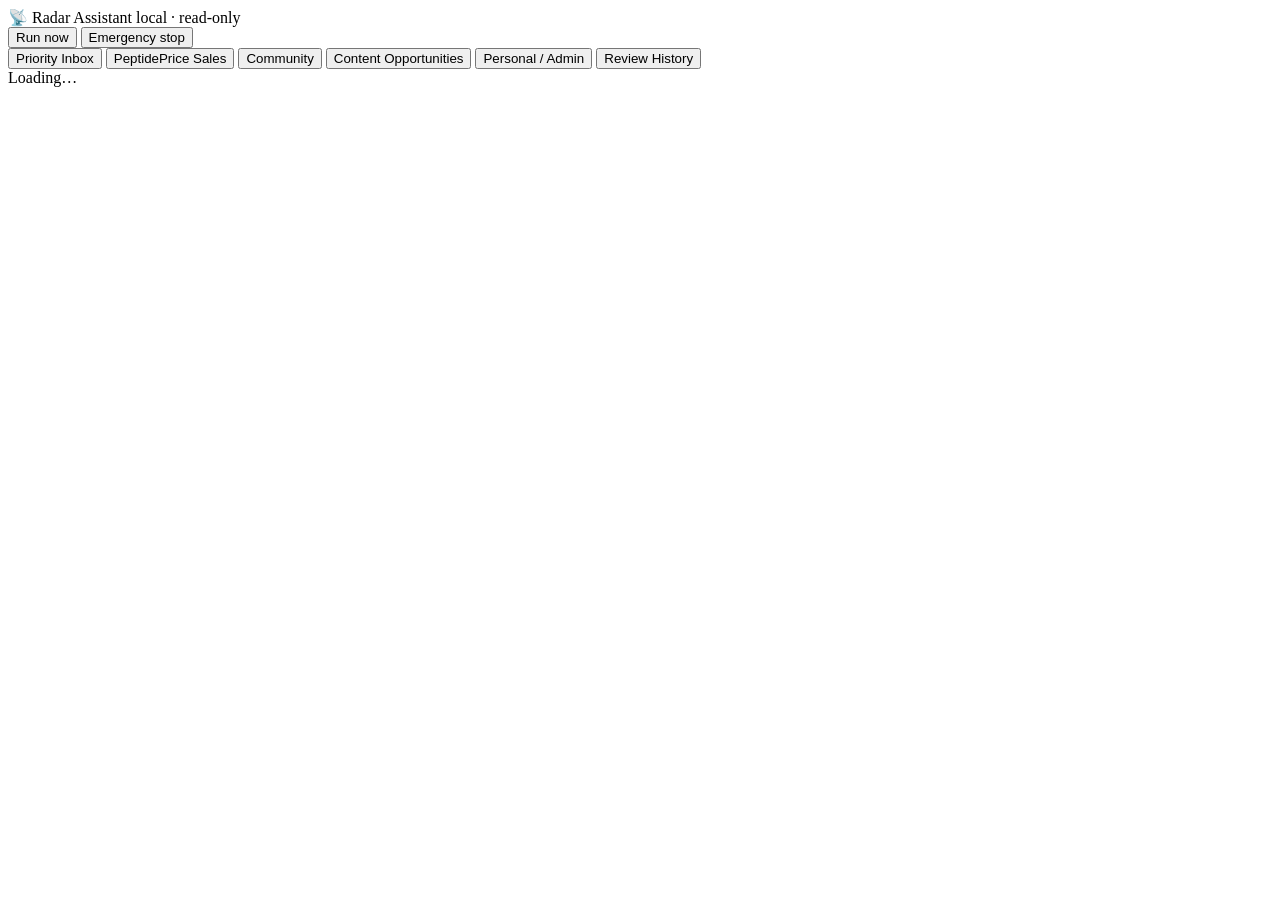
==== app/dashboard/static/index.html @ b0ac30b3 "Build Radar Assistant — local-first personal assistant (Phase 1) Read-only local application that co" ====
<!doctype html>
<html lang="en">
<head>
  <meta charset="utf-8" />
  <meta name="viewport" content="width=device-width, initial-scale=1" />
  <title>Radar Assistant</title>
  <link rel="stylesheet" href="/styles.css" />
</head>
<body>
  <header>
    <div class="brand">📡 Radar Assistant <span class="sub">local · read-only</span></div>
    <div class="controls">
      <button id="run-btn">Run now</button>
      <button id="stop-btn" class="danger">Emergency stop</button>
    </div>
  </header>

  <div id="banner" class="banner hidden"></div>

  <nav id="tabs">
    <button data-tab="priority" class="active">Priority Inbox</button>
    <button data-tab="sales">PeptidePrice Sales</button>
    <button data-tab="community">Community</button>
    <button data-tab="content">Content Opportunities</button>
    <button data-tab="personal">Personal / Admin</button>
    <button data-tab="review">Review History</button>
  </nav>

  <main id="content"><div class="loading">Loading…</div></main>

  <footer id="connector-health"></footer>

  <template id="item-card">
    <article class="card">
      <div class="card-head">
        <span class="badge source"></span>
        <span class="badge priority"></span>
        <span class="badge injection hidden">⚠ possible injection</span>
        <span class="person"></span>
        <a class="open" target="_blank" rel="noopener">Open original ↗</a>
      </div>
      <h3 class="title"></h3>
      <p class="summary"></p>
      <div class="draft-wrap hidden">
        <div class="draft-meta"></div>
        <textarea class="draft"></textarea>
        <div class="actions">
          <button class="copy">Copy response</button>
          <button class="save-review">Save what I posted</button>
          <button class="reject">Reject draft</button>
          <button class="handled">Mark handled</button>
          <button class="snooze">Snooze 24h</button>
        </div>
      </div>
      <div class="actions no-draft hidden">
        <button class="handled">Mark handled</button>
        <button class="snooze">Snooze 24h</button>
      </div>
    </article>
  </template>

  <script src="/app.js"></script>
</body>
</html>
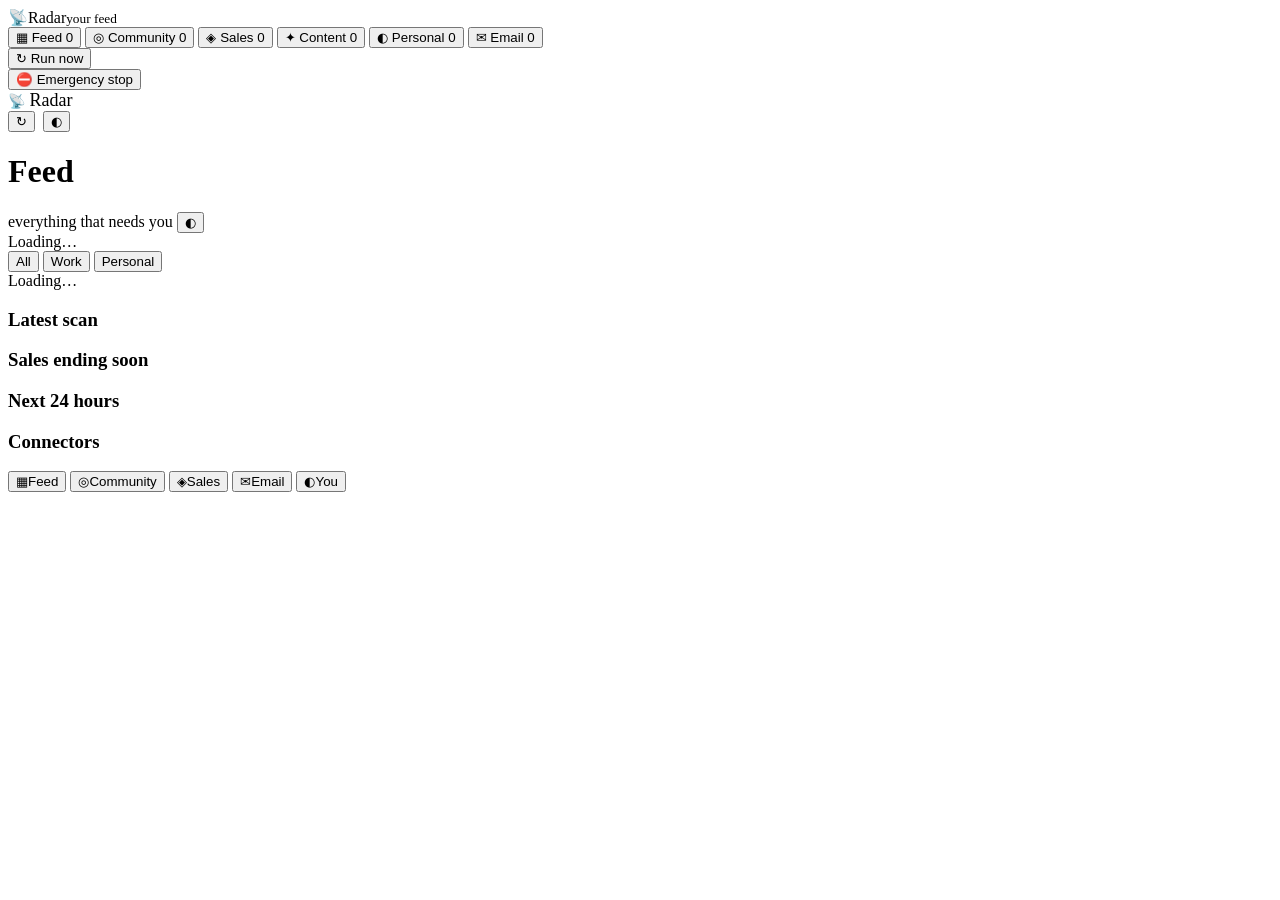
==== commit f5f83269: "Vendor allowlist, new-sale filter, Email tab (work/personal), PWA dashboard Sales now surface ONLY f" ====
--- a/app/dashboard/static/index.html
+++ b/app/dashboard/static/index.html
@@ -2,63 +2,70 @@
 <html lang="en">
 <head>
   <meta charset="utf-8" />
-  <meta name="viewport" content="width=device-width, initial-scale=1" />
-  <title>Radar Assistant</title>
+  <meta name="viewport" content="width=device-width, initial-scale=1, viewport-fit=cover" />
+  <title>Radar — your feed</title>
   <link rel="stylesheet" href="/styles.css" />
+  <!-- PWA: installs to the home screen; hit the URL and "Add to Home Screen" -->
+  <link rel="manifest" href="/manifest.webmanifest" />
+  <meta name="theme-color" content="#8b5cf6" />
+  <meta name="apple-mobile-web-app-capable" content="yes" />
+  <meta name="apple-mobile-web-app-status-bar-style" content="black-translucent" />
+  <meta name="apple-mobile-web-app-title" content="Radar" />
+  <link rel="apple-touch-icon" href="/icon.svg" />
 </head>
 <body>
-  <header>
-    <div class="brand">📡 Radar Assistant <span class="sub">local · read-only</span></div>
-    <div class="controls">
-      <button id="run-btn">Run now</button>
-      <button id="stop-btn" class="danger">Emergency stop</button>
+<div id="banner" class="banner"></div>
+<div class="app">
+  <aside class="sidebar">
+    <div class="brand"><span class="logo">📡</span><span><span class="word">Radar</span><small>your feed</small></span></div>
+    <nav class="nav" id="nav">
+      <button class="nav-item" aria-selected="true" data-tab="priority"><span class="ico">▦</span> Feed <span class="cnt" data-c="priority">0</span></button>
+      <button class="nav-item" data-tab="community"><span class="ico">◎</span> Community <span class="cnt" data-c="community">0</span></button>
+      <button class="nav-item" data-tab="sales"><span class="ico">◈</span> Sales <span class="cnt" data-c="sales">0</span></button>
+      <button class="nav-item" data-tab="content"><span class="ico">✦</span> Content <span class="cnt" data-c="content">0</span></button>
+      <button class="nav-item" data-tab="personal"><span class="ico">◐</span> Personal <span class="cnt" data-c="personal">0</span></button>
+      <button class="nav-item" data-tab="email"><span class="ico">✉</span> Email <span class="cnt" data-c="email">0</span></button>
+    </nav>
+    <div class="side-spacer"></div>
+    <button class="run-btn" id="run">↻ Run now</button>
+    <div class="health" id="health"></div>
+    <button class="stop" id="stop">⛔ Emergency stop</button>
+  </aside>
+
+  <main class="main">
+    <div class="mobilebar">
+      <div class="brand" style="font-size:18px;padding:0"><span class="logo" style="width:28px;height:28px;font-size:14px">📡</span> <span class="word">Radar</span></div>
+      <div style="display:flex;gap:8px"><button class="icon-btn" id="run-m">↻</button><button class="icon-btn" id="theme-m">◐</button></div>
     </div>
-  </header>
+    <div class="feed-head">
+      <div class="feed-title"><h1 id="ftitle">Feed</h1><span class="sub" id="fsub">everything that needs you</span>
+        <button class="icon-btn" id="theme" style="margin-left:auto">◐</button></div>
+      <div class="statusline"><span class="live"></span> <span id="status-text">Loading…</span></div>
+    </div>
+    <div class="subfilter" id="subfilter">
+      <button class="seg" aria-selected="true" data-sub="all">All</button>
+      <button class="seg" data-sub="email_work">Work</button>
+      <button class="seg" data-sub="email_personal">Personal</button>
+    </div>
+    <div class="feed" id="feed"><div class="empty">Loading…</div></div>
+  </main>
 
-  <div id="banner" class="banner hidden"></div>
+  <aside class="rail">
+    <div><h3>Latest scan</h3><div class="stat-grid" id="stats"></div></div>
+    <div><h3>Sales ending soon</h3><div class="panel" id="sales-rail"></div></div>
+    <div><h3>Next 24 hours</h3><div class="panel" id="cal-rail"></div></div>
+    <div><h3>Connectors</h3><div class="panel" id="conn-rail"></div></div>
+  </aside>
+</div>
 
-  <nav id="tabs">
-    <button data-tab="priority" class="active">Priority Inbox</button>
-    <button data-tab="sales">PeptidePrice Sales</button>
-    <button data-tab="community">Community</button>
-    <button data-tab="content">Content Opportunities</button>
-    <button data-tab="personal">Personal / Admin</button>
-    <button data-tab="review">Review History</button>
-  </nav>
-
-  <main id="content"><div class="loading">Loading…</div></main>
-
-  <footer id="connector-health"></footer>
-
-  <template id="item-card">
-    <article class="card">
-      <div class="card-head">
-        <span class="badge source"></span>
-        <span class="badge priority"></span>
-        <span class="badge injection hidden">⚠ possible injection</span>
-        <span class="person"></span>
-        <a class="open" target="_blank" rel="noopener">Open original ↗</a>
-      </div>
-      <h3 class="title"></h3>
-      <p class="summary"></p>
-      <div class="draft-wrap hidden">
-        <div class="draft-meta"></div>
-        <textarea class="draft"></textarea>
-        <div class="actions">
-          <button class="copy">Copy response</button>
-          <button class="save-review">Save what I posted</button>
-          <button class="reject">Reject draft</button>
-          <button class="handled">Mark handled</button>
-          <button class="snooze">Snooze 24h</button>
-        </div>
-      </div>
-      <div class="actions no-draft hidden">
-        <button class="handled">Mark handled</button>
-        <button class="snooze">Snooze 24h</button>
-      </div>
-    </article>
-  </template>
-
-  <script src="/app.js"></script>
+<nav class="bottomnav" id="bnav">
+  <button class="bn" aria-selected="true" data-tab="priority"><span class="bi">▦</span>Feed</button>
+  <button class="bn" data-tab="community"><span class="bi">◎</span>Community</button>
+  <button class="bn" data-tab="sales"><span class="bi">◈</span>Sales</button>
+  <button class="bn" data-tab="email"><span class="bi">✉</span>Email</button>
+  <button class="bn" data-tab="personal"><span class="bi">◐</span>You</button>
+</nav>
+<div class="toast" id="toast"></div>
+<script src="/app.js"></script>
 </body>
 </html>
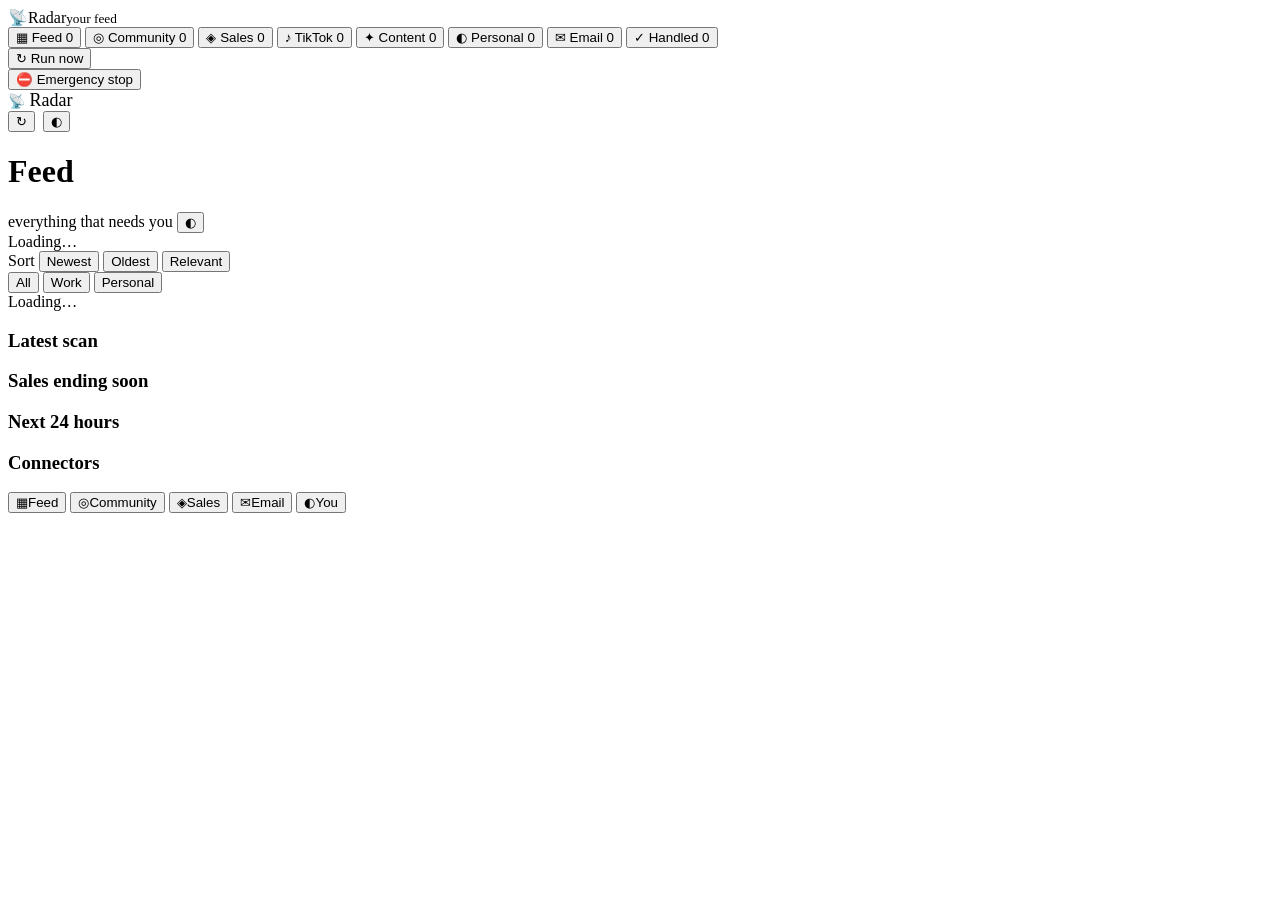
==== commit 605985a9: "Dashboard: TikTok + Handled tabs, sort control, Community=Skool, Content=your posts - TikTok gets it" ====
--- a/app/dashboard/static/index.html
+++ b/app/dashboard/static/index.html
@@ -22,9 +22,11 @@
       <button class="nav-item" aria-selected="true" data-tab="priority"><span class="ico">▦</span> Feed <span class="cnt" data-c="priority">0</span></button>
       <button class="nav-item" data-tab="community"><span class="ico">◎</span> Community <span class="cnt" data-c="community">0</span></button>
       <button class="nav-item" data-tab="sales"><span class="ico">◈</span> Sales <span class="cnt" data-c="sales">0</span></button>
+      <button class="nav-item" data-tab="tiktok"><span class="ico">♪</span> TikTok <span class="cnt" data-c="tiktok">0</span></button>
       <button class="nav-item" data-tab="content"><span class="ico">✦</span> Content <span class="cnt" data-c="content">0</span></button>
       <button class="nav-item" data-tab="personal"><span class="ico">◐</span> Personal <span class="cnt" data-c="personal">0</span></button>
       <button class="nav-item" data-tab="email"><span class="ico">✉</span> Email <span class="cnt" data-c="email">0</span></button>
+      <button class="nav-item" data-tab="handled"><span class="ico">✓</span> Handled <span class="cnt" data-c="handled">0</span></button>
     </nav>
     <div class="side-spacer"></div>
     <button class="run-btn" id="run">↻ Run now</button>
@@ -41,6 +43,12 @@
       <div class="feed-title"><h1 id="ftitle">Feed</h1><span class="sub" id="fsub">everything that needs you</span>
         <button class="icon-btn" id="theme" style="margin-left:auto">◐</button></div>
       <div class="statusline"><span class="live"></span> <span id="status-text">Loading…</span></div>
+      <div class="sortbar" id="sortbar">
+        <span class="sortlbl">Sort</span>
+        <button class="seg sm" aria-selected="true" data-sort="newest">Newest</button>
+        <button class="seg sm" data-sort="oldest">Oldest</button>
+        <button class="seg sm" data-sort="relevant">Relevant</button>
+      </div>
     </div>
     <div class="subfilter" id="subfilter">
       <button class="seg" aria-selected="true" data-sub="all">All</button>
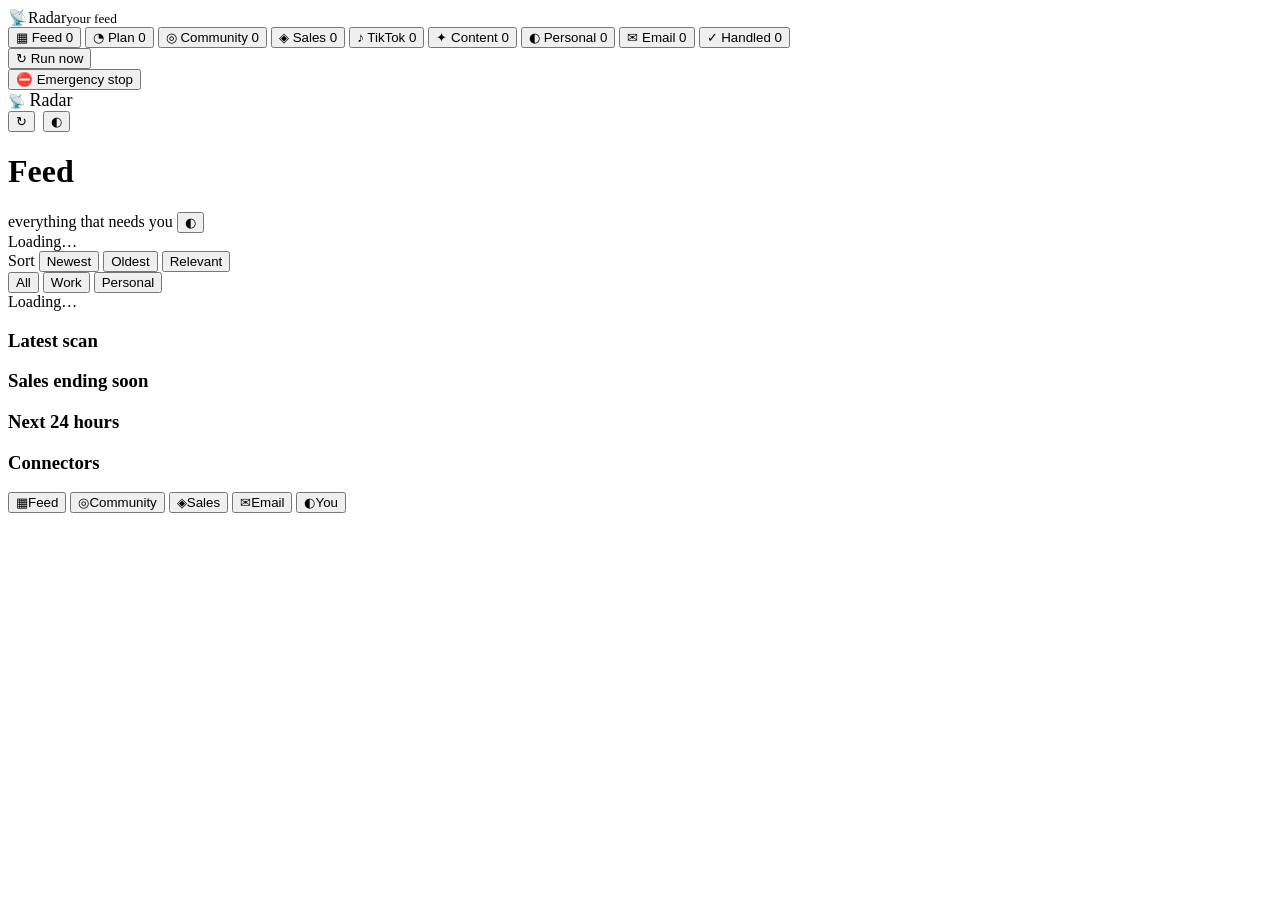
==== commit cca079c7: "Daily planner: content quotas (reset daily), calendar schedule, free time New Plan tab with checkabl" ====
--- a/app/dashboard/static/index.html
+++ b/app/dashboard/static/index.html
@@ -20,6 +20,7 @@
     <div class="brand"><span class="logo">📡</span><span><span class="word">Radar</span><small>your feed</small></span></div>
     <nav class="nav" id="nav">
       <button class="nav-item" aria-selected="true" data-tab="priority"><span class="ico">▦</span> Feed <span class="cnt" data-c="priority">0</span></button>
+      <button class="nav-item" data-tab="plan"><span class="ico">◔</span> Plan <span class="cnt" data-c="plan">0</span></button>
       <button class="nav-item" data-tab="community"><span class="ico">◎</span> Community <span class="cnt" data-c="community">0</span></button>
       <button class="nav-item" data-tab="sales"><span class="ico">◈</span> Sales <span class="cnt" data-c="sales">0</span></button>
       <button class="nav-item" data-tab="tiktok"><span class="ico">♪</span> TikTok <span class="cnt" data-c="tiktok">0</span></button>
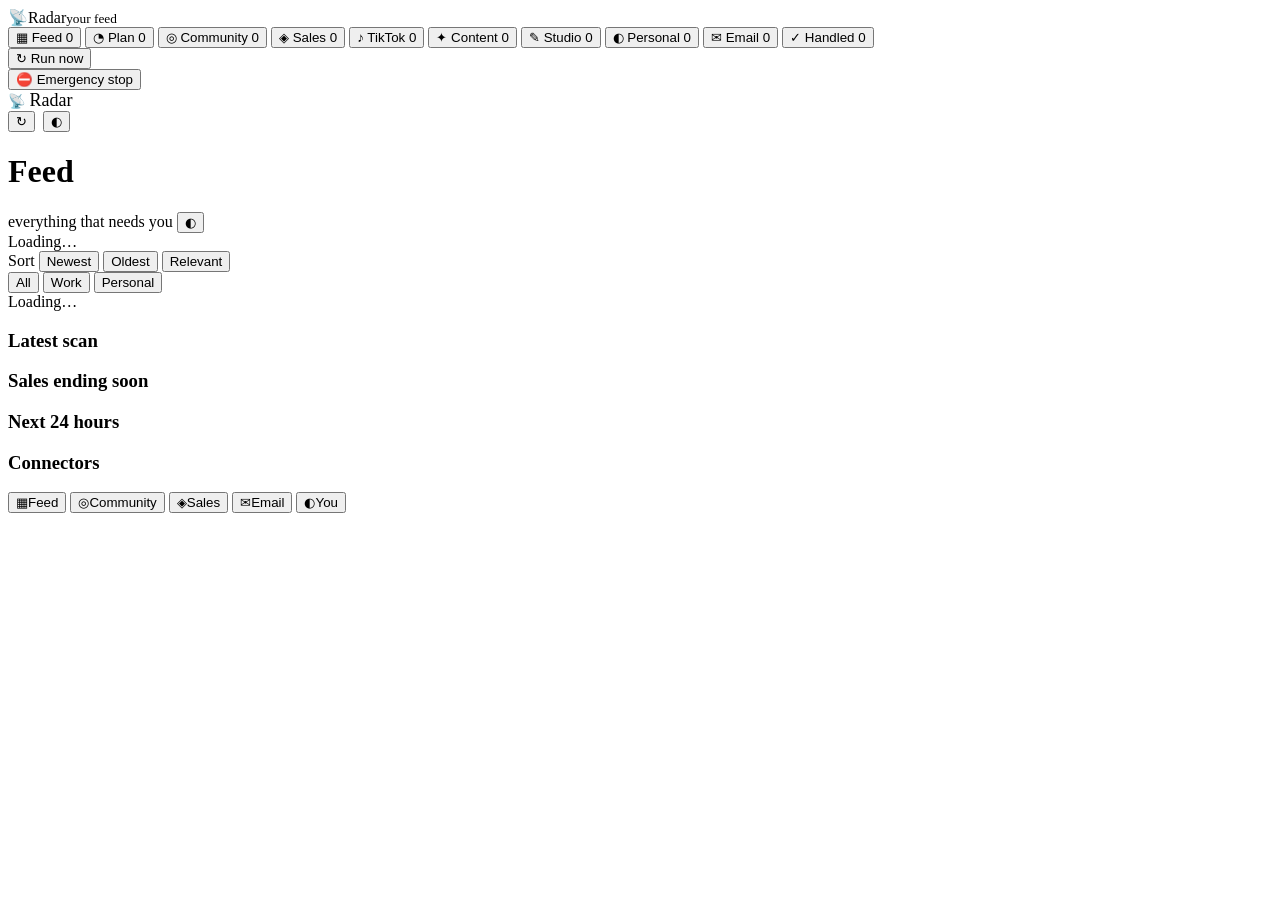
==== commit 5477b620: "Content system (Studio): stocked post queue + Q&A answer bank Radar's reply drafter is reactive — it" ====
--- a/app/dashboard/static/index.html
+++ b/app/dashboard/static/index.html
@@ -25,6 +25,7 @@
       <button class="nav-item" data-tab="sales"><span class="ico">◈</span> Sales <span class="cnt" data-c="sales">0</span></button>
       <button class="nav-item" data-tab="tiktok"><span class="ico">♪</span> TikTok <span class="cnt" data-c="tiktok">0</span></button>
       <button class="nav-item" data-tab="content"><span class="ico">✦</span> Content <span class="cnt" data-c="content">0</span></button>
+      <button class="nav-item" data-tab="studio"><span class="ico">✎</span> Studio <span class="cnt" data-c="studio">0</span></button>
       <button class="nav-item" data-tab="personal"><span class="ico">◐</span> Personal <span class="cnt" data-c="personal">0</span></button>
       <button class="nav-item" data-tab="email"><span class="ico">✉</span> Email <span class="cnt" data-c="email">0</span></button>
       <button class="nav-item" data-tab="handled"><span class="ico">✓</span> Handled <span class="cnt" data-c="handled">0</span></button>
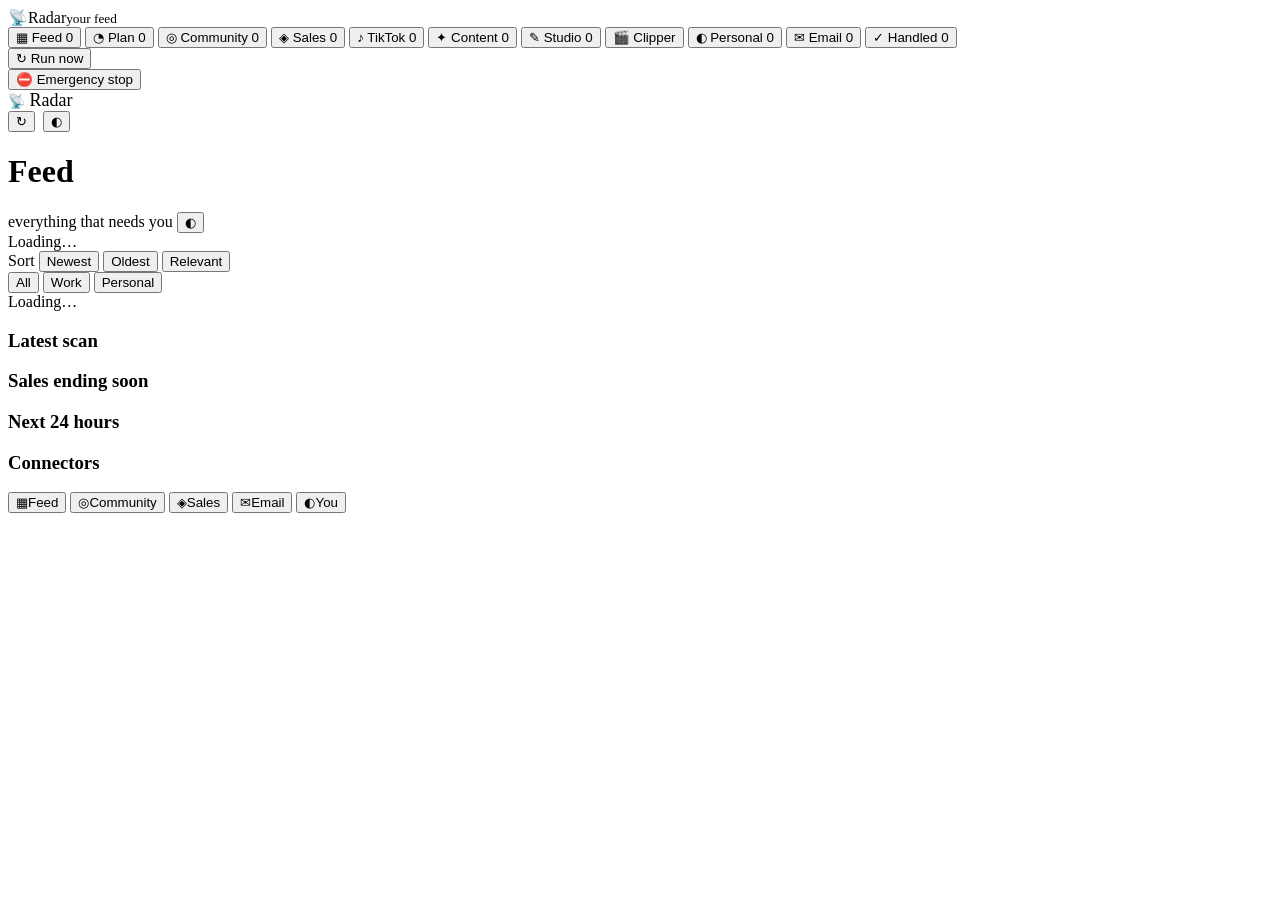
==== commit 3522e21f: "Clipper dashboard tab: drag-and-drop a video, get clips in the browser Adds a web UI for the clipper" ====
--- a/app/dashboard/static/index.html
+++ b/app/dashboard/static/index.html
@@ -26,6 +26,7 @@
       <button class="nav-item" data-tab="tiktok"><span class="ico">♪</span> TikTok <span class="cnt" data-c="tiktok">0</span></button>
       <button class="nav-item" data-tab="content"><span class="ico">✦</span> Content <span class="cnt" data-c="content">0</span></button>
       <button class="nav-item" data-tab="studio"><span class="ico">✎</span> Studio <span class="cnt" data-c="studio">0</span></button>
+      <button class="nav-item" data-tab="clipper"><span class="ico">🎬</span> Clipper</button>
       <button class="nav-item" data-tab="personal"><span class="ico">◐</span> Personal <span class="cnt" data-c="personal">0</span></button>
       <button class="nav-item" data-tab="email"><span class="ico">✉</span> Email <span class="cnt" data-c="email">0</span></button>
       <button class="nav-item" data-tab="handled"><span class="ico">✓</span> Handled <span class="cnt" data-c="handled">0</span></button>
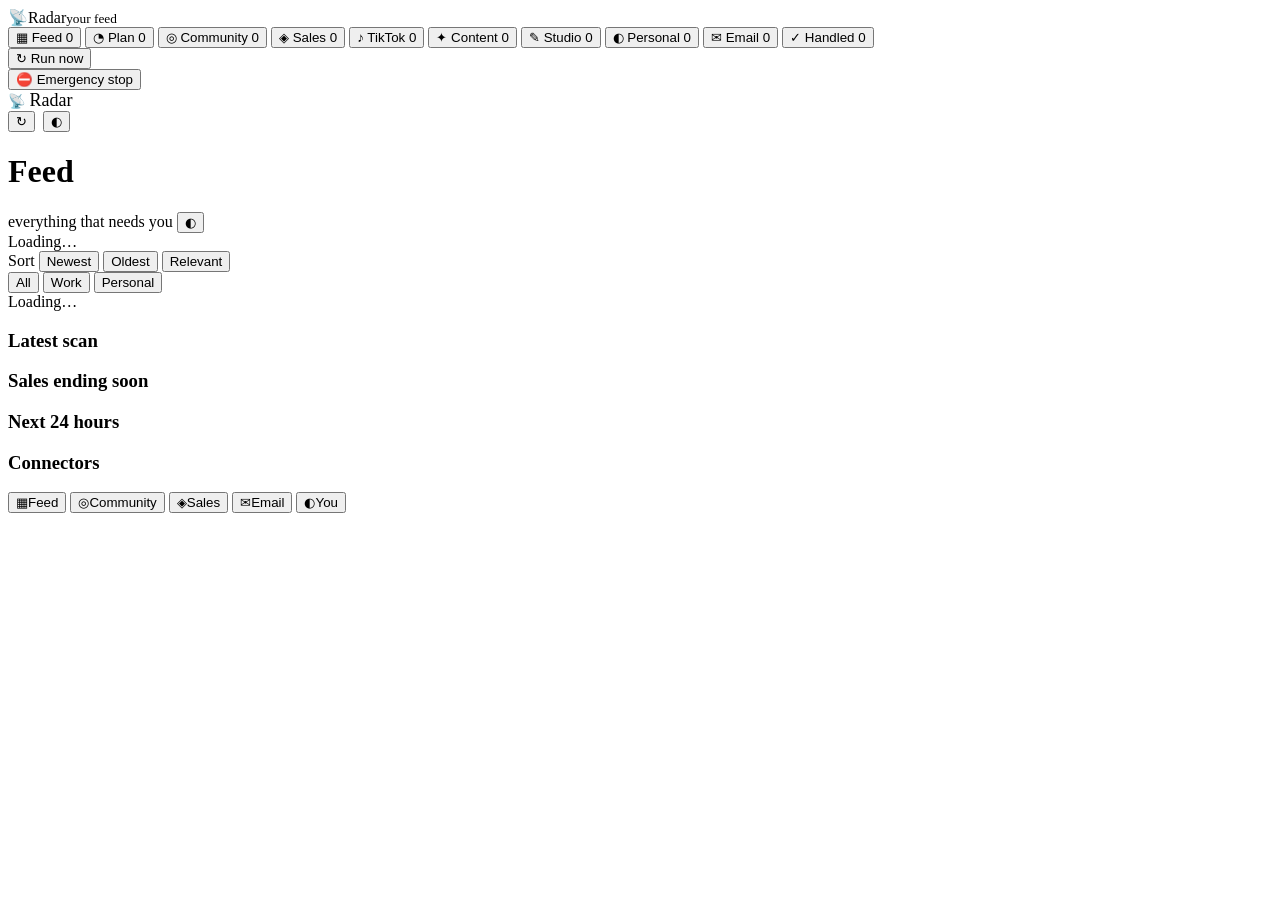
==== commit 8dc8cff9: "Make the clipper a standalone app; unhook it from the assistant Per request ("just the video clipper" ====
--- a/app/dashboard/static/index.html
+++ b/app/dashboard/static/index.html
@@ -26,7 +26,6 @@
       <button class="nav-item" data-tab="tiktok"><span class="ico">♪</span> TikTok <span class="cnt" data-c="tiktok">0</span></button>
       <button class="nav-item" data-tab="content"><span class="ico">✦</span> Content <span class="cnt" data-c="content">0</span></button>
       <button class="nav-item" data-tab="studio"><span class="ico">✎</span> Studio <span class="cnt" data-c="studio">0</span></button>
-      <button class="nav-item" data-tab="clipper"><span class="ico">🎬</span> Clipper</button>
       <button class="nav-item" data-tab="personal"><span class="ico">◐</span> Personal <span class="cnt" data-c="personal">0</span></button>
       <button class="nav-item" data-tab="email"><span class="ico">✉</span> Email <span class="cnt" data-c="email">0</span></button>
       <button class="nav-item" data-tab="handled"><span class="ico">✓</span> Handled <span class="cnt" data-c="handled">0</span></button>
